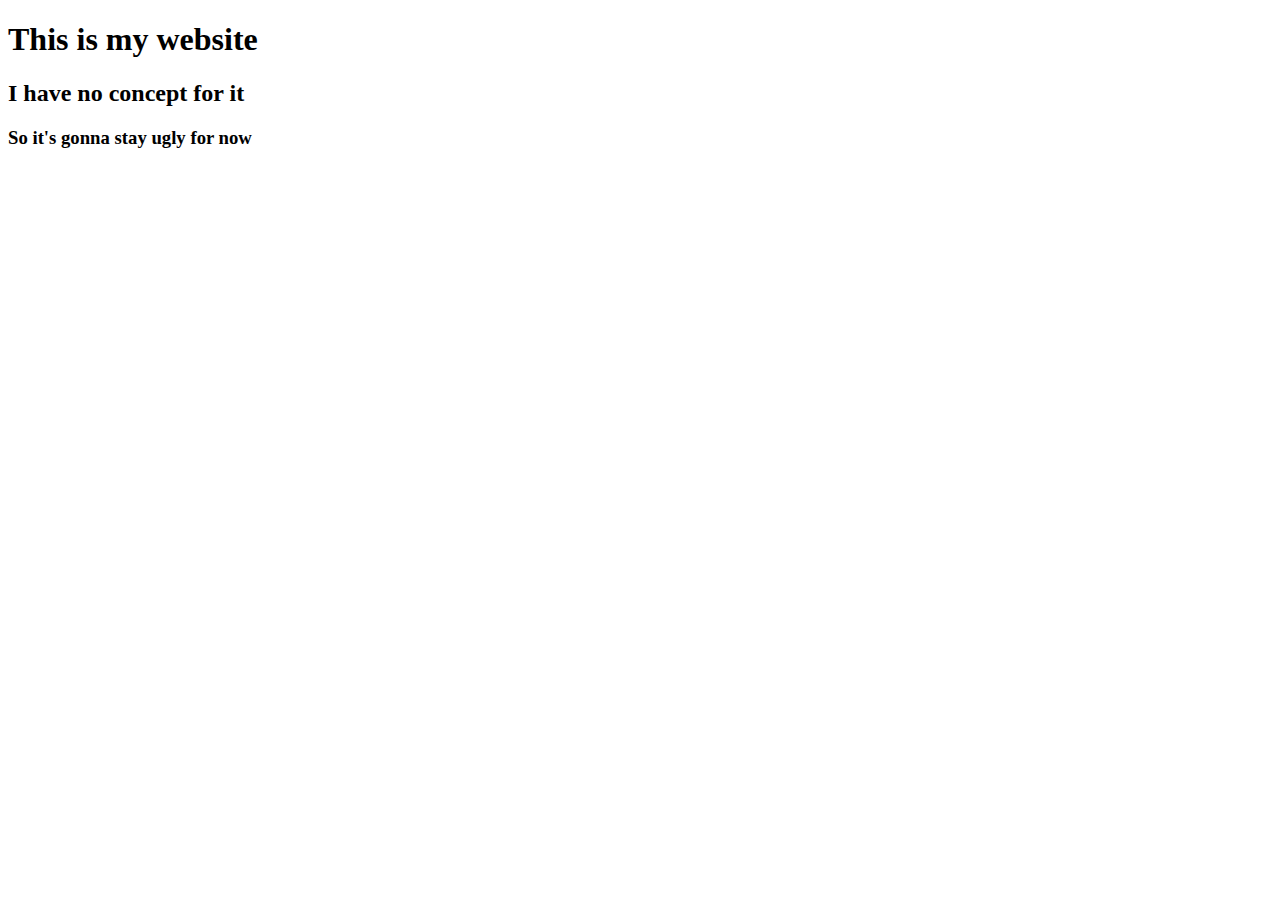
==== index.html @ 7a63b2a2 "Added website" ====
﻿<!DOCTYPE html>

<html lang="en" xmlns="http://www.w3.org/1999/xhtml">
<head>
    <meta charset="utf-8" />
    <meta name="author" content="Sergiusz Pietrala"/>
    <title>My Profile</title>
</head>
<body>
    <h1>This is my website</h1>
    <h2>I have no concept for it</h2>
    <h3>So it's gonna stay ugly for now</h3>
</body>
</html>
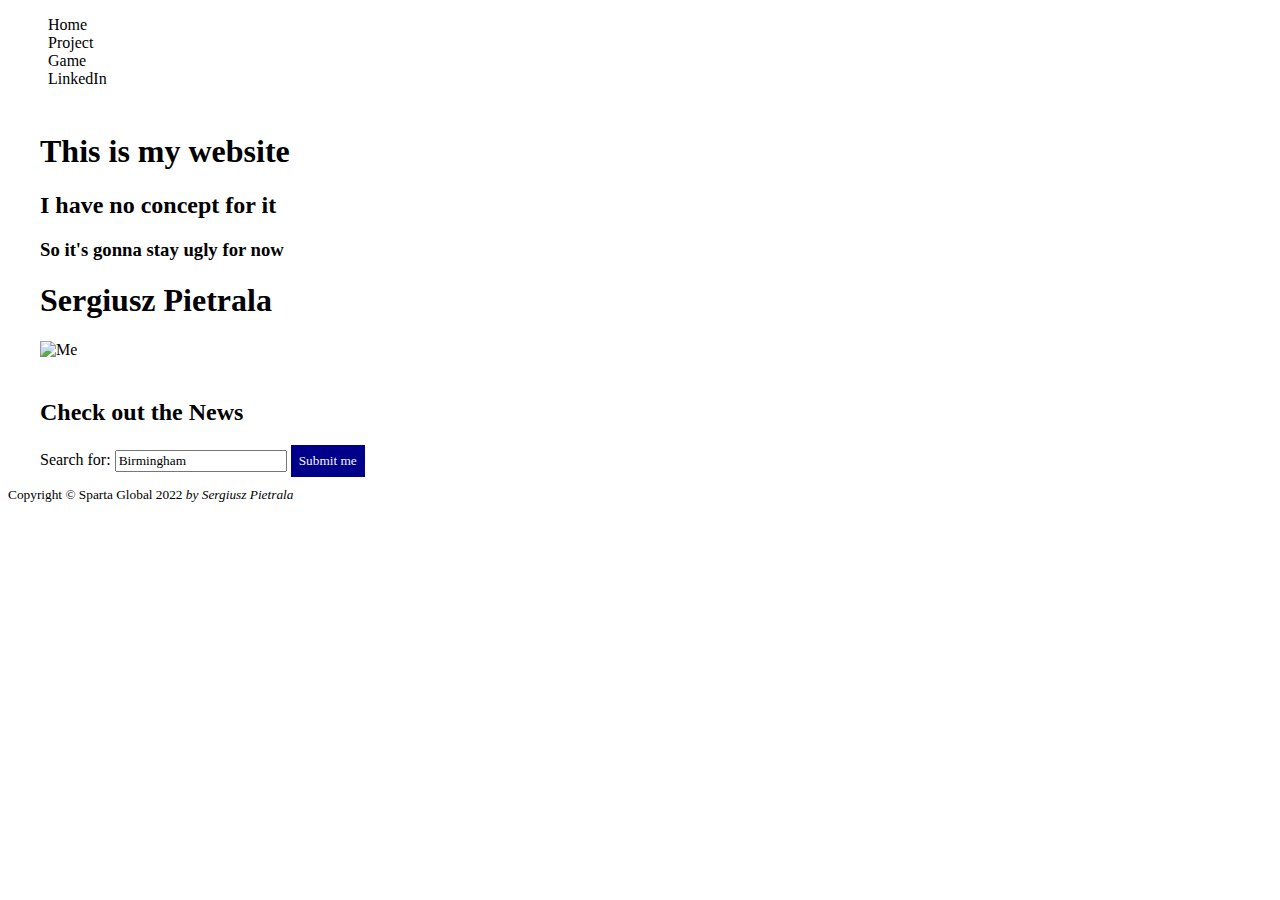
==== commit 697f3f10: "Game Added" ====
--- a/index.html
+++ b/index.html
@@ -5,10 +5,38 @@
     <meta charset="utf-8" />
     <meta name="author" content="Sergiusz Pietrala"/>
     <title>My Profile</title>
+    <link href="profileStyle.css" rel="stylesheet"/>
 </head>
 <body>
-    <h1>This is my website</h1>
-    <h2>I have no concept for it</h2>
-    <h3>So it's gonna stay ugly for now</h3>
+    <nav>
+        <ul class="flex-container">
+            <li><a href="index.html">Home</a></li>
+            <li><a href="projects.html">Project</a></li>
+            <li><a href="game.html">Game</a></li>
+            <li><a href="https://www.linkedin.com/in/sergiusz-pietrala/">LinkedIn</a></li>
+        </ul>
+    </nav>
+    <section>
+        <h1>This is my website</h1>
+        <h2>I have no concept for it</h2>
+        <h3>So it's gonna stay ugly for now</h3>
+        <header>
+            <h1>Sergiusz Pietrala</h1>
+            <img src="profilepic.png" alt="Me" />
+        </header>
+    </section>
+
+    <section>
+        <h2>Check out the News</h2>
+        <form action="https://www.bbc.co.uk/search" method="get">
+            <label for="mysearch">Search for:</label>
+            <input type="text" name="q" value="Birmingham" />
+            <input type="submit" value="Submit me"/>
+        </form>
+    </section>
+
+    <footer>
+        <small>Copyright &#169; Sparta Global 2022 <cite>by Sergiusz Pietrala</cite></small>
+    </footer>
 </body>
 </html>--- a/profileStyle.css
+++ b/profileStyle.css
@@ -0,0 +1,71 @@
+﻿body {
+}
+li{
+    color:dodgerblue;
+}
+*{
+    font-family: 'Comic Sans MS';
+    box-sizing: border-box;
+}
+
+.demo-class{
+    background-color: green;
+}
+
+.container{
+    width: 75%;
+    margin: auto;
+}
+
+section{
+    margin-left:16px;
+    margin-top:8px;
+    margin-right:32px;
+    margin-bottom:4px;
+    padding: 8px 16px 4px;
+}
+
+#myform {
+    background-color: grey;
+    color: blanchedalmond;
+    padding: 50px;
+    margin: 10px;
+}
+
+    #myform input[type = "text"] {
+        padding: 8px;
+        margin-top: 10px;
+        margin-bottom: 10px;
+        width: 100%
+    }
+    input[type = "submit"]{
+        padding:8px;
+        border:none;
+        background-color:darkblue;
+        color:whitesmoke;
+    }
+
+.flex-container {
+    display: flex;
+    flex-direction:column;
+    width: 100vw;
+    justify-content: space-around;
+
+}
+
+.flex-container li{
+    list-style: none;
+}
+
+a{
+    text-decoration:none;
+   color:black;
+}
+
+a:hover{
+    text-decoration: underline;
+}
+
+a:active{
+    color:red;
+}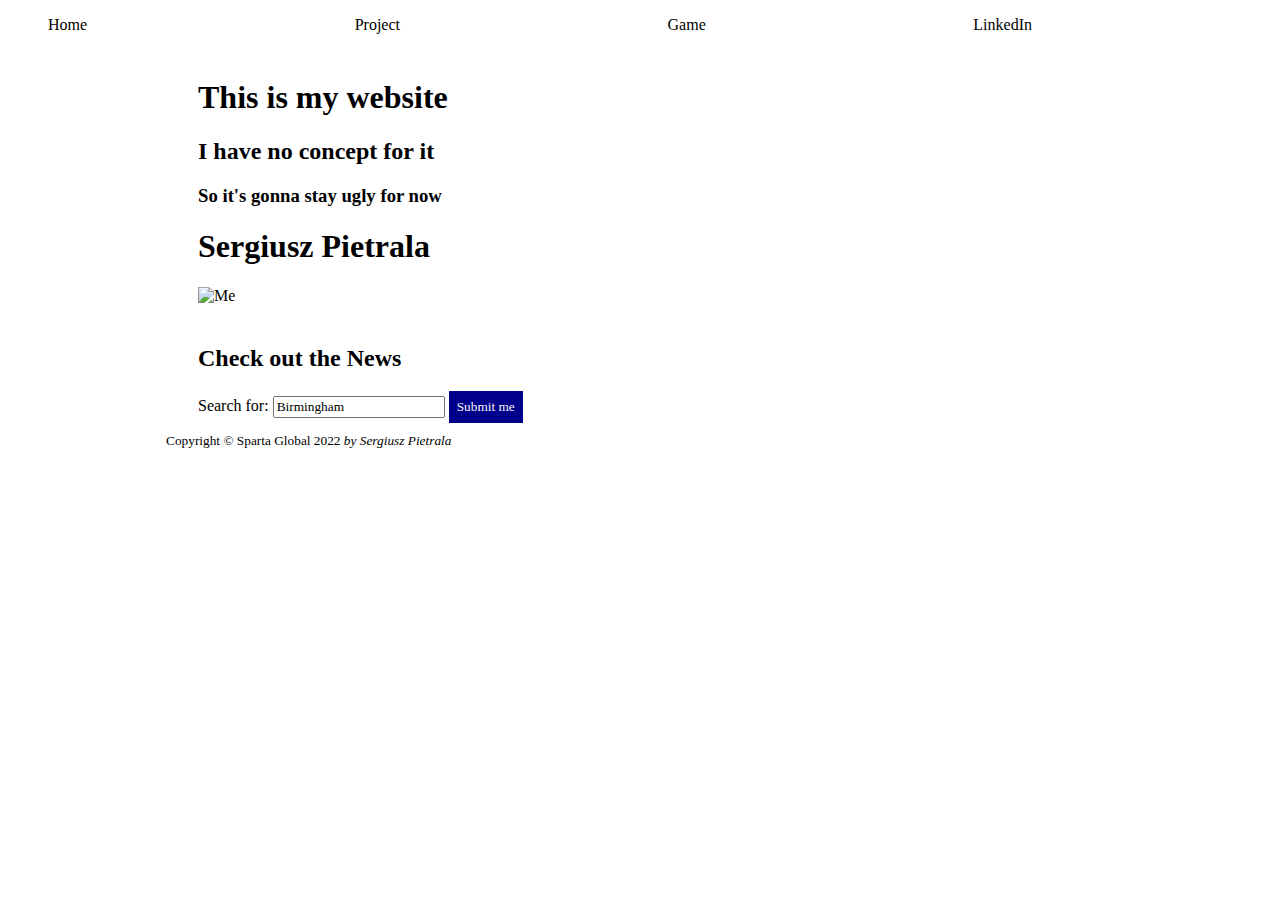
==== commit 9d504bc4: "giereczka" ====
--- a/index.html
+++ b/index.html
@@ -8,35 +8,38 @@
     <link href="profileStyle.css" rel="stylesheet"/>
 </head>
 <body>
+
     <nav>
         <ul class="flex-container">
             <li><a href="index.html">Home</a></li>
-            <li><a href="projects.html">Project</a></li>
+            <li><a href="https://www.youtube.com/watch?v=dQw4w9WgXcQ">Project</a></li>
             <li><a href="game.html">Game</a></li>
             <li><a href="https://www.linkedin.com/in/sergiusz-pietrala/">LinkedIn</a></li>
         </ul>
     </nav>
-    <section>
-        <h1>This is my website</h1>
-        <h2>I have no concept for it</h2>
-        <h3>So it's gonna stay ugly for now</h3>
-        <header>
-            <h1>Sergiusz Pietrala</h1>
-            <img src="profilepic.png" alt="Me" />
-        </header>
-    </section>
+    <div class="container">
+        <section>
+            <h1>This is my website</h1>
+            <h2>I have no concept for it</h2>
+            <h3>So it's gonna stay ugly for now</h3>
+            <header>
+                <h1>Sergiusz Pietrala</h1>
+                <img src="profilepic.png" alt="Me" />
+            </header>
+        </section>
 
-    <section>
-        <h2>Check out the News</h2>
-        <form action="https://www.bbc.co.uk/search" method="get">
-            <label for="mysearch">Search for:</label>
-            <input type="text" name="q" value="Birmingham" />
-            <input type="submit" value="Submit me"/>
-        </form>
-    </section>
+        <section>
+            <h2>Check out the News</h2>
+            <form action="https://www.bbc.co.uk/search" method="get">
+                <label for="mysearch">Search for:</label>
+                <input type="text" name="q" value="Birmingham" />
+                <input type="submit" value="Submit me" />
+            </form>
+        </section>
 
-    <footer>
-        <small>Copyright &#169; Sparta Global 2022 <cite>by Sergiusz Pietrala</cite></small>
-    </footer>
+        <footer>
+            <small>Copyright &#169; Sparta Global 2022 <cite>by Sergiusz Pietrala</cite></small>
+        </footer>
+    </div>
 </body>
 </html>--- a/profileStyle.css
+++ b/profileStyle.css
@@ -47,9 +47,8 @@
 
 .flex-container {
     display: flex;
-    flex-direction:column;
-    width: 100vw;
-    justify-content: space-around;
+    width: 80vw;
+    justify-content: space-between;
 
 }
 
@@ -68,4 +67,33 @@
 
 a:active{
     color:red;
+}
+
+.reset-button {
+    background-color: #222;
+    border-radius: 4px;
+    border-style: none;
+    box-sizing: border-box;
+    color: #fff;
+    cursor: pointer;
+    display: inline-block;
+    font-family: "Farfetch Basis","Helvetica Neue",Arial,sans-serif;
+    font-size: 16px;
+    font-weight: 700;
+    line-height: 1.5;
+    margin: 0px 0px 0px 200px;
+    max-width: 720px;
+    min-height: 44px;
+    min-width: 10px;
+    outline: none;
+    overflow: hidden;
+    padding: 9px 20px 8px;
+    position: relative;
+    text-align: center;
+    touch-action: manipulation;
+    width: 100%;
+}
+
+.reset-button:hover {
+    opacity: .75;
 }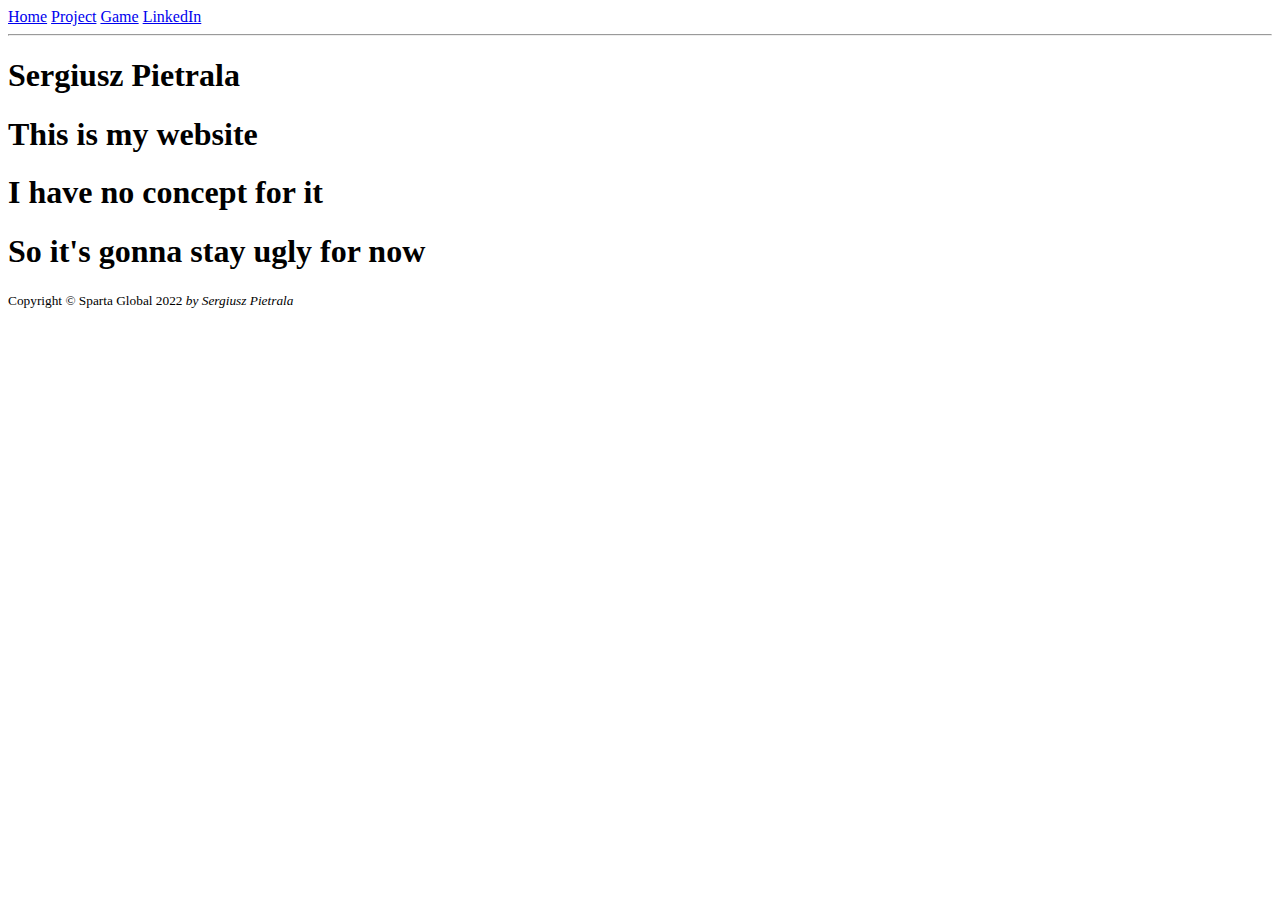
==== commit ce1ea3d0: "Huge upgrade" ====
--- a/index.html
+++ b/index.html
@@ -3,43 +3,36 @@
 <html lang="en" xmlns="http://www.w3.org/1999/xhtml">
 <head>
     <meta charset="utf-8" />
-    <meta name="author" content="Sergiusz Pietrala"/>
+    <meta name="author" content="Sergiusz Pietrala" />
+    <meta name="viewport" content="width=device-width, initial-scale-1" />
     <title>My Profile</title>
-    <link href="profileStyle.css" rel="stylesheet"/>
+    <!--<link href="profileStyle.css" rel="stylesheet" /> -->
+    <link href="https://cdn.jsdelivr.net/npm/bootstrap@5.2.2/dist/css/bootstrap.min.css" rel="stylesheet" integrity="sha384-Zenh87qX5JnK2Jl0vWa8Ck2rdkQ2Bzep5IDxbcnCeuOxjzrPF/et3URy9Bv1WTRi" crossorigin="anonymous">
 </head>
 <body>
+    <div class="container text-center">
+            <nav class="nav nav-pills flex-column flex-sm-row">
+                <a class="flex-sm-fill text-sm-center nav-link active" aria-current="page" href="index.html">Home</a>
+                <a class="flex-sm-fill text-sm-center nav-link" href="projects.html">Project</a>
+                <a class="flex-sm-fill text-sm-center nav-link" href="game.html">Game</a>
+                <a class="flex-sm-fill text-sm-center nav-link" href="https://www.linkedin.com/in/sergiusz-pietrala/">LinkedIn</a>
+            </nav>
+    </div>
+    <hr>
+    <div class="container text-center">
+        <section>
+            <div class="carousel-inner"></div>
+            <h1>Sergiusz Pietrala</h1>
+            <h1>This is my website</h1>
+            <h1>I have no concept for it</h1>
+            <h1>So it's gonna stay ugly for now</h1>
 
-    <nav>
-        <ul class="flex-container">
-            <li><a href="index.html">Home</a></li>
-            <li><a href="https://www.youtube.com/watch?v=dQw4w9WgXcQ">Project</a></li>
-            <li><a href="game.html">Game</a></li>
-            <li><a href="https://www.linkedin.com/in/sergiusz-pietrala/">LinkedIn</a></li>
-        </ul>
-    </nav>
-    <div class="container">
-        <section>
-            <h1>This is my website</h1>
-            <h2>I have no concept for it</h2>
-            <h3>So it's gonna stay ugly for now</h3>
-            <header>
-                <h1>Sergiusz Pietrala</h1>
-                <img src="profilepic.png" alt="Me" />
-            </header>
         </section>
 
-        <section>
-            <h2>Check out the News</h2>
-            <form action="https://www.bbc.co.uk/search" method="get">
-                <label for="mysearch">Search for:</label>
-                <input type="text" name="q" value="Birmingham" />
-                <input type="submit" value="Submit me" />
-            </form>
-        </section>
-
-        <footer>
+        <footer class="fixed-bottom">
             <small>Copyright &#169; Sparta Global 2022 <cite>by Sergiusz Pietrala</cite></small>
         </footer>
     </div>
+    <script src="https://cdn.jsdelivr.net/npm/bootstrap@5.2.2/dist/js/bootstrap.bundle.min.js" integrity="sha384-OERcA2EqjJCMA+/3y+gxIOqMEjwtxJY7qPCqsdltbNJuaOe923+mo//f6V8Qbsw3" crossorigin="anonymous"></script>
 </body>
 </html>--- a/profileStyle.css
+++ b/profileStyle.css
@@ -1,75 +1,4 @@
-﻿body {
-}
-li{
-    color:dodgerblue;
-}
-*{
-    font-family: 'Comic Sans MS';
-    box-sizing: border-box;
-}
-
-.demo-class{
-    background-color: green;
-}
-
-.container{
-    width: 75%;
-    margin: auto;
-}
-
-section{
-    margin-left:16px;
-    margin-top:8px;
-    margin-right:32px;
-    margin-bottom:4px;
-    padding: 8px 16px 4px;
-}
-
-#myform {
-    background-color: grey;
-    color: blanchedalmond;
-    padding: 50px;
-    margin: 10px;
-}
-
-    #myform input[type = "text"] {
-        padding: 8px;
-        margin-top: 10px;
-        margin-bottom: 10px;
-        width: 100%
-    }
-    input[type = "submit"]{
-        padding:8px;
-        border:none;
-        background-color:darkblue;
-        color:whitesmoke;
-    }
-
-.flex-container {
-    display: flex;
-    width: 80vw;
-    justify-content: space-between;
-
-}
-
-.flex-container li{
-    list-style: none;
-}
-
-a{
-    text-decoration:none;
-   color:black;
-}
-
-a:hover{
-    text-decoration: underline;
-}
-
-a:active{
-    color:red;
-}
-
-.reset-button {
+﻿.reset-button {
     background-color: #222;
     border-radius: 4px;
     border-style: none;
@@ -81,9 +10,8 @@
     font-size: 16px;
     font-weight: 700;
     line-height: 1.5;
-    margin: 0px 0px 0px 200px;
-    max-width: 720px;
-    min-height: 44px;
+    max-width: 500px;
+    min-height: 50px;
     min-width: 10px;
     outline: none;
     overflow: hidden;
@@ -96,4 +24,12 @@
 
 .reset-button:hover {
     opacity: .75;
+}
+
+#movingButton{
+    margin-left: auto;
+    margin-right: auto;
+    position:absolute;
+    width: 100px;
+    height: 50px;
 }